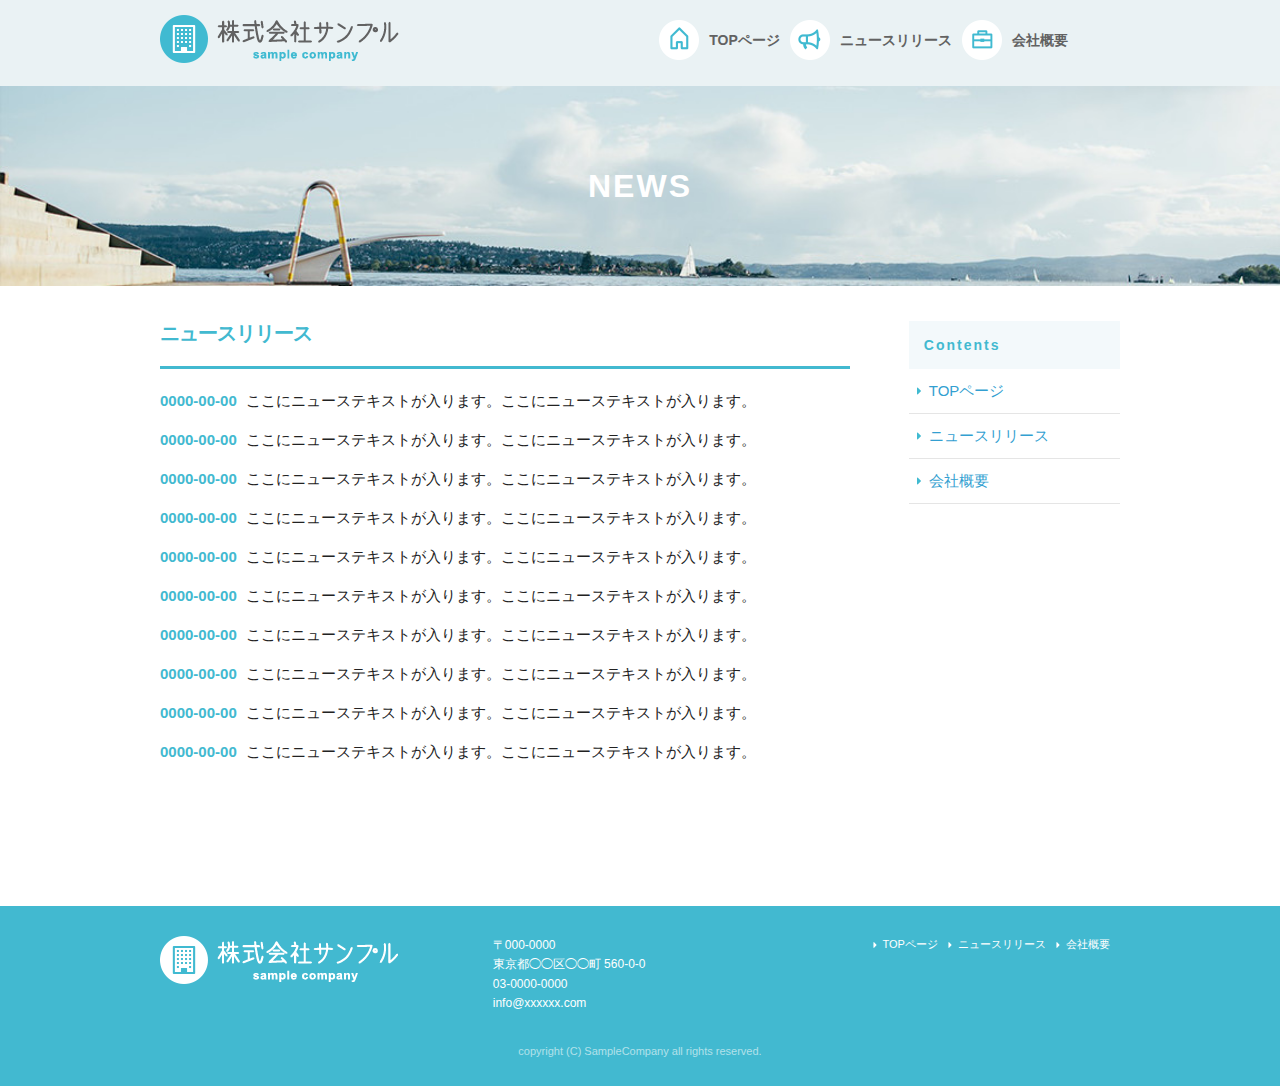
==== news.html @ 8c5c2be6 "corporate-site kadai commit" ====
<!DOCTYPE html>
<html lang="ja">
<head>
  <!-- Basic Page Needs
  –––––––––––––––––––––––––––––––––––––––––––––––––– -->
  <meta charset="utf-8">
  <title>ニュース｜株式会社サンプル</title>
  <meta name="description" content="">
  <meta name="author" content="">

  <!-- Mobile Specific Metas
  –––––––––––––––––––––––––––––––––––––––––––––––––– -->
  <meta name="viewport" content="width=device-width, initial-scale=1">

  <!-- CSS
  –––––––––––––––––––––––––––––––––––––––––––––––––– -->
  <link rel="stylesheet" href="css/normalize.css">
  <link rel="stylesheet" href="css/skeleton.css">
  <link rel="stylesheet" href="css/sample.css">

  <!-- Favicon
  –––––––––––––––––––––––––––––––––––––––––––––––––– -->
  <link rel="icon" type="image/png" href="images/favicon.png">

</head>
<body>
  <div id="fb-root"></div>
  <script>(function(d, s, id) {
    var js, fjs = d.getElementsByTagName(s)[0];
    if (d.getElementById(id)) return;
    js = d.createElement(s); js.id = id;
    js.src = 'https://connect.facebook.net/ja_JP/sdk.js#xfbml=1&version=v3.1';
    fjs.parentNode.insertBefore(js, fjs);
  }(document, 'script', 'facebook-jssdk'));</script>
  <!-- Facebook -->

  <header>
    <div id="header_in" class="container">
      <div class="row">
        <div class="six columns logo">
          <h1><a href="index.html"><img class="u-max-full-width" src="images/top/logo.png" alt="株式会社サンプル" srcset="images/top/logo@2x.png 2x" /></a></h1>
        </div>
        <div class="six columns navi">
          <div class="sp_navi">
            <img id="sp_navi_btn" class="u-max-full-width" src="images/top/sp_navi.png" alt="sp_navi" srcset="images/top/sp_navi@2x.png 2x" />
            <ul class="sp_navi_li">
              <li><a href="index.html">TOPページ</a></li>
              <li><a href="news.html">ニュースリリース</a></li>
              <li><a href="company.html">会社概要</a></li>
            </ul>
          </div>
          <!-- sp_navi -->

          <div class="pc_navi">

            <ul class="pc_navi_li">
              <li class="navi_toppage"><a href="index.html">TOPページ</a></li>
              <li class="navi_news"><a href="news.html">ニュースリリース</a></li>
              <li class="navi_company"><a href="company.html">会社概要</a></li>
            </ul>

          </div>
          <!-- pc_navi -->
        </div>
      </div>
    </div>
  </header>
  <div id="sub_cover_area">
    <div class="container">
      <div class="twelve columns">
        <h2>News</h2>
      </div>
    </div>
  </div>
  <!-- #sub_cover -->
  
  <div id="content">
    <div class="container">
      
      <div class="row">
        
        <div id="main" class="nine columns">
          <h2>ニュースリリース</h2>
          
          <ul class="news_lists">
            <li><span>0000-00-00</span> ここにニューステキストが入ります。ここにニューステキストが入ります。</li>
            <li><span>0000-00-00</span> ここにニューステキストが入ります。ここにニューステキストが入ります。</li>
            <li><span>0000-00-00</span> ここにニューステキストが入ります。ここにニューステキストが入ります。</li>
            <li><span>0000-00-00</span> ここにニューステキストが入ります。ここにニューステキストが入ります。</li>
            <li><span>0000-00-00</span> ここにニューステキストが入ります。ここにニューステキストが入ります。</li>
            <li><span>0000-00-00</span> ここにニューステキストが入ります。ここにニューステキストが入ります。</li>
            <li><span>0000-00-00</span> ここにニューステキストが入ります。ここにニューステキストが入ります。</li>
            <li><span>0000-00-00</span> ここにニューステキストが入ります。ここにニューステキストが入ります。</li>
            <li><span>0000-00-00</span> ここにニューステキストが入ります。ここにニューステキストが入ります。</li>
            <li><span>0000-00-00</span> ここにニューステキストが入ります。ここにニューステキストが入ります。</li>
          </ul>
        </div>
        
        <div id="sidebar" class="three columns">
          <div class="pc_sidebar_menus">
            <h3>Contents</h3>
            <ul>
              <li><a href="index.html">TOPページ</a></li>
              <li><a href="news.html">ニュースリリース</a></li>
              <li><a href="company.html">会社概要</a></li>
            </ul>
          </div>
          <div class="fb-page" data-href="https://www.facebook.com/facebook" data-tabs="timeline" data-width="280" data-height="300" 
          data-small-header="false" data-adapt-container-width="true" data-hide-cover="false" data-show-facepile="false">
            
            <iframe src="https://www.facebook.com/plugins/page.php?href=https%3A%2F%2Fwww.facebook.com%2Ffacebook&tabs=timeline&width=280&height=300&small_header=false&adapt_container_width=true&hide_cover=false&show_facepile=false&appId" 
             width="280" height="300" style="border:none;overflow:hidden" scrolling="no" frameborder="0" 
             allowTransparency="true" allow="encrypted-media">
              
            </iframe>
          </div>
        </div>
        
      </div>
    </div>
  </div>
  
  <footer>
    <div class="container">
      <div class="row">
        <div class="four columns sp">
          <img class="u-max-full-width" src="images/top/footer_logo.png" alt="株式会社サンプル" srcset="images/top/footer_logo@2x.png 2x" />
        </div>
        <!-- columns -->
        <div class="four columns foot_address sp">
          〒000-0000<br />
          東京都◯◯区◯◯町 560-0-0<br />
          03-0000-0000<br />
          info@xxxxxx.com
        </div>
        <!-- columns -->
        <div class="four columns">
          <ul class="foot_navi">
            <li><a href="">TOPページ</a></li>
            <li><a href="">ニュースリリース</a></li>
            <li><a href="">会社概要</a></li>
          </ul>
        </div>
        <!-- columns -->
      </div>
      <!-- row -->

      <div class="row">
        <div class="twelve columns sp">
          <p class="copy">copyright (C) SampleCompany all rights reserved.</p>
        </div>
        <!-- columns -->
      </div>
      <!-- row -->
    </div>
  </footer>
  <!-- //footer -->
  
  <script type="text/javascript" src="//ajax.googleapis.com/ajax/libs/jquery/1.10.2/jquery.min.js"></script>
  
  <script>
    $(function(){
      $(document).ready(function(){

        $("#sp_navi_btn").click(function () {
          $(this).next().slideToggle();
        });

      });
    });
  </script>
</body>
</html>
---- css/skeleton.css ----
/*
* Skeleton V2.0.4
* Copyright 2014, Dave Gamache
* www.getskeleton.com
* Free to use under the MIT license.
* http://www.opensource.org/licenses/mit-license.php
* 12/29/2014
*/


/* Table of contents
––––––––––––––––––––––––––––––––––––––––––––––––––
- Grid
- Base Styles
- Typography
- Links
- Buttons
- Forms
- Lists
- Code
- Tables
- Spacing
- Utilities
- Clearing
- Media Queries
*/


/* Grid
–––––––––––––––––––––––––––––––––––––––––––––––––– */
.container {
  position: relative;
  width: 100%;
  max-width: 960px;
  margin: 0 auto;
  padding: 0 20px;
  box-sizing: border-box; }
.column,
.columns {
  width: 100%;
  float: left;
  box-sizing: border-box; }

/* For devices larger than 400px */
@media (min-width: 400px) {
  .container {
    width: 85%;
    padding: 0; }
}

/* For devices larger than 550px */
@media (min-width: 550px) {
  .container {
    width: 80%; }
  .column,
  .columns {
    margin-left: 4%; }
  .column:first-child,
  .columns:first-child {
    margin-left: 0; }

  .one.column,
  .one.columns                    { width: 4.66666666667%; }
  .two.columns                    { width: 13.3333333333%; }
  .three.columns                  { width: 22%;            }
  .four.columns                   { width: 30.6666666667%; }
  .five.columns                   { width: 39.3333333333%; }
  .six.columns                    { width: 48%;            }
  .seven.columns                  { width: 56.6666666667%; }
  .eight.columns                  { width: 65.3333333333%; }
  .nine.columns                   { width: 74.0%;          }
  .ten.columns                    { width: 82.6666666667%; }
  .eleven.columns                 { width: 91.3333333333%; }
  .twelve.columns                 { width: 100%; margin-left: 0; }

  .one-third.column               { width: 30.6666666667%; }
  .two-thirds.column              { width: 65.3333333333%; }

  .one-half.column                { width: 48%; }

  /* Offsets */
  .offset-by-one.column,
  .offset-by-one.columns          { margin-left: 8.66666666667%; }
  .offset-by-two.column,
  .offset-by-two.columns          { margin-left: 17.3333333333%; }
  .offset-by-three.column,
  .offset-by-three.columns        { margin-left: 26%;            }
  .offset-by-four.column,
  .offset-by-four.columns         { margin-left: 34.6666666667%; }
  .offset-by-five.column,
  .offset-by-five.columns         { margin-left: 43.3333333333%; }
  .offset-by-six.column,
  .offset-by-six.columns          { margin-left: 52%;            }
  .offset-by-seven.column,
  .offset-by-seven.columns        { margin-left: 60.6666666667%; }
  .offset-by-eight.column,
  .offset-by-eight.columns        { margin-left: 69.3333333333%; }
  .offset-by-nine.column,
  .offset-by-nine.columns         { margin-left: 78.0%;          }
  .offset-by-ten.column,
  .offset-by-ten.columns          { margin-left: 86.6666666667%; }
  .offset-by-eleven.column,
  .offset-by-eleven.columns       { margin-left: 95.3333333333%; }

  .offset-by-one-third.column,
  .offset-by-one-third.columns    { margin-left: 34.6666666667%; }
  .offset-by-two-thirds.column,
  .offset-by-two-thirds.columns   { margin-left: 69.3333333333%; }

  .offset-by-one-half.column,
  .offset-by-one-half.columns     { margin-left: 52%; }

}


/* Base Styles
–––––––––––––––––––––––––––––––––––––––––––––––––– */
/* NOTE
html is set to 62.5% so that all the REM measurements throughout Skeleton
are based on 10px sizing. So basically 1.5rem = 15px :) */
html {
  font-size: 62.5%; }
body {
  font-size: 1.5em; /* currently ems cause chrome bug misinterpreting rems on body element */
  line-height: 1.6;
  font-weight: 400;
  font-family: "Raleway", "HelveticaNeue", "Helvetica Neue", Helvetica, Arial, sans-serif;
  color: #222; }


/* Typography
–––––––––––––––––––––––––––––––––––––––––––––––––– */
h1, h2, h3, h4, h5, h6 {
  margin-top: 0;
  margin-bottom: 2rem;
  font-weight: 300; }
h1 { font-size: 4.0rem; line-height: 1.2;  letter-spacing: -.1rem;}
h2 { font-size: 3.6rem; line-height: 1.25; letter-spacing: -.1rem; }
h3 { font-size: 3.0rem; line-height: 1.3;  letter-spacing: -.1rem; }
h4 { font-size: 2.4rem; line-height: 1.35; letter-spacing: -.08rem; }
h5 { font-size: 1.8rem; line-height: 1.5;  letter-spacing: -.05rem; }
h6 { font-size: 1.5rem; line-height: 1.6;  letter-spacing: 0; }

/* Larger than phablet */
@media (min-width: 550px) {
  h1 { font-size: 5.0rem; }
  h2 { font-size: 4.2rem; }
  h3 { font-size: 3.6rem; }
  h4 { font-size: 3.0rem; }
  h5 { font-size: 2.4rem; }
  h6 { font-size: 1.5rem; }
}

p {
  margin-top: 0; }


/* Links
–––––––––––––––––––––––––––––––––––––––––––––––––– */
a {
  color: #1EAEDB; }
a:hover {
  color: #0FA0CE; }


/* Buttons
–––––––––––––––––––––––––––––––––––––––––––––––––– */
.button,
button,
input[type="submit"],
input[type="reset"],
input[type="button"] {
  display: inline-block;
  height: 38px;
  padding: 0 30px;
  color: #555;
  text-align: center;
  font-size: 11px;
  font-weight: 600;
  line-height: 38px;
  letter-spacing: .1rem;
  text-transform: uppercase;
  text-decoration: none;
  white-space: nowrap;
  background-color: transparent;
  border-radius: 4px;
  border: 1px solid #bbb;
  cursor: pointer;
  box-sizing: border-box; }
.button:hover,
button:hover,
input[type="submit"]:hover,
input[type="reset"]:hover,
input[type="button"]:hover,
.button:focus,
button:focus,
input[type="submit"]:focus,
input[type="reset"]:focus,
input[type="button"]:focus {
  color: #333;
  border-color: #888;
  outline: 0; }
.button.button-primary,
button.button-primary,
input[type="submit"].button-primary,
input[type="reset"].button-primary,
input[type="button"].button-primary {
  color: #FFF;
  background-color: #33C3F0;
  border-color: #33C3F0; }
.button.button-primary:hover,
button.button-primary:hover,
input[type="submit"].button-primary:hover,
input[type="reset"].button-primary:hover,
input[type="button"].button-primary:hover,
.button.button-primary:focus,
button.button-primary:focus,
input[type="submit"].button-primary:focus,
input[type="reset"].button-primary:focus,
input[type="button"].button-primary:focus {
  color: #FFF;
  background-color: #1EAEDB;
  border-color: #1EAEDB; }


/* Forms
–––––––––––––––––––––––––––––––––––––––––––––––––– */
input[type="email"],
input[type="number"],
input[type="search"],
input[type="text"],
input[type="tel"],
input[type="url"],
input[type="password"],
textarea,
select {
  height: 38px;
  padding: 6px 10px; /* The 6px vertically centers text on FF, ignored by Webkit */
  background-color: #fff;
  border: 1px solid #D1D1D1;
  border-radius: 4px;
  box-shadow: none;
  box-sizing: border-box; }
/* Removes awkward default styles on some inputs for iOS */
input[type="email"],
input[type="number"],
input[type="search"],
input[type="text"],
input[type="tel"],
input[type="url"],
input[type="password"],
textarea {
  -webkit-appearance: none;
     -moz-appearance: none;
          appearance: none; }
textarea {
  min-height: 65px;
  padding-top: 6px;
  padding-bottom: 6px; }
input[type="email"]:focus,
input[type="number"]:focus,
input[type="search"]:focus,
input[type="text"]:focus,
input[type="tel"]:focus,
input[type="url"]:focus,
input[type="password"]:focus,
textarea:focus,
select:focus {
  border: 1px solid #33C3F0;
  outline: 0; }
label,
legend {
  display: block;
  margin-bottom: .5rem;
  font-weight: 600; }
fieldset {
  padding: 0;
  border-width: 0; }
input[type="checkbox"],
input[type="radio"] {
  display: inline; }
label > .label-body {
  display: inline-block;
  margin-left: .5rem;
  font-weight: normal; }


/* Lists
–––––––––––––––––––––––––––––––––––––––––––––––––– */
ul {
  list-style: circle inside; }
ol {
  list-style: decimal inside; }
ol, ul {
  padding-left: 0;
  margin-top: 0; }
ul ul,
ul ol,
ol ol,
ol ul {
  margin: 1.5rem 0 1.5rem 3rem;
  font-size: 90%; }
li {
  margin-bottom: 1rem; }


/* Code
–––––––––––––––––––––––––––––––––––––––––––––––––– */
code {
  padding: .2rem .5rem;
  margin: 0 .2rem;
  font-size: 90%;
  white-space: nowrap;
  background: #F1F1F1;
  border: 1px solid #E1E1E1;
  border-radius: 4px; }
pre > code {
  display: block;
  padding: 1rem 1.5rem;
  white-space: pre; }


/* Tables
–––––––––––––––––––––––––––––––––––––––––––––––––– */
th,
td {
  padding: 12px 15px;
  text-align: left;
  border-bottom: 1px solid #E1E1E1; }
th:first-child,
td:first-child {
  padding-left: 0; }
th:last-child,
td:last-child {
  padding-right: 0; }


/* Spacing
–––––––––––––––––––––––––––––––––––––––––––––––––– */
button,
.button {
  margin-bottom: 1rem; }
input,
textarea,
select,
fieldset {
  margin-bottom: 1.5rem; }
pre,
blockquote,
dl,
figure,
table,
p,
ul,
ol,
form {
  margin-bottom: 2.5rem; }


/* Utilities
–––––––––––––––––––––––––––––––––––––––––––––––––– */
.u-full-width {
  width: 100%;
  box-sizing: border-box; }
.u-max-full-width {
  max-width: 100%;
  box-sizing: border-box; }
.u-pull-right {
  float: right; }
.u-pull-left {
  float: left; }


/* Misc
–––––––––––––––––––––––––––––––––––––––––––––––––– */
hr {
  margin-top: 3rem;
  margin-bottom: 3.5rem;
  border-width: 0;
  border-top: 1px solid #E1E1E1; }


/* Clearing
–––––––––––––––––––––––––––––––––––––––––––––––––– */

/* Self Clearing Goodness */
.container:after,
.row:after,
.u-cf {
  content: "";
  display: table;
  clear: both; }


/* Media Queries
–––––––––––––––––––––––––––––––––––––––––––––––––– */
/*
Note: The best way to structure the use of media queries is to create the queries
near the relevant code. For example, if you wanted to change the styles for buttons
on small devices, paste the mobile query code up in the buttons section and style it
there.
*/


/* Larger than mobile */
@media (min-width: 400px) {}

/* Larger than phablet (also point when grid becomes active) */
@media (min-width: 550px) {}

/* Larger than tablet */
@media (min-width: 750px) {}

/* Larger than desktop */
@media (min-width: 1000px) {}

/* Larger than Desktop HD */
@media (min-width: 1200px) {}
---- css/sample.css ----
html {
  font-size: 62.5%; }

header {
  background: #eaf2f4; }
  header #header_in {
    padding-top: 10px;
    padding-bottom: 4px; }
  @media (max-width: 550px) {
    header .logo {
      width: 190px; }
    header .navi {
      width: 40px;
      float: right; } }
  header .sp_navi_li {
    width: 180px;
    position: absolute;
    top: 50px;
    right: 2%;
    z-index: 100;
    border: 1px solid #eee;
    background: white;
    margin: 0;
    padding: 0;
    display: none; }
    header .sp_navi_li li {
      list-style: none;
      margin: 0;
      padding: 0; }
      header .sp_navi_li li a {
        display: block;
        padding: 10px 8px;
        border-bottom: 1px solid #eee;
        font-size: 14px;
        text-decoration: none; }
  @media (min-width: 551px) {
    header .sp_navi {
      display: none; }
    header #header_in {
      padding: 15px 0 10px 0; }
    header .pc_navi_li {
      margin: 0;
      padding: 0; }
      header .pc_navi_li li {
        list-style: none;
        margin: 5px 0 0 0;
        padding: 0; }
        header .pc_navi_li li a {
          color: #626262;
          text-decoration: none;
          font-weight: bold;
          font-size: 14px;
          font-size: 1.4rem;
          float: left;
          padding-right: 10px; }
        header .pc_navi_li li a:hover {
          color: #42b9d0; }
      header .pc_navi_li li.navi_toppage a {
        background-repeat: no-repeat;
        display: inline-block;
        line-height: 40px;
        padding-left: 50px;
        background-image: url("../images/top/navi_top.png");
        background-size: 40px 40px; } }
    @media screen and (min-width: 551px) and (-webkit-min-device-pixel-ratio: 2), (min-width: 551px) and (min-resolution: 2dppx) {
      header .pc_navi_li li.navi_toppage a {
        background-image: url("../images/top/navi_top@2x.png"); } }
  @media (min-width: 551px) {
      header .pc_navi_li li.navi_news a {
        background-repeat: no-repeat;
        display: inline-block;
        line-height: 40px;
        padding-left: 50px;
        background-image: url("../images/top/navi_news.png");
        background-size: 40px 40px; } }
    @media screen and (min-width: 551px) and (-webkit-min-device-pixel-ratio: 2), (min-width: 551px) and (min-resolution: 2dppx) {
      header .pc_navi_li li.navi_news a {
        background-image: url("../images/top/navi_news@2x.png"); } }
  @media (min-width: 551px) {
      header .pc_navi_li li.navi_company a {
        background-repeat: no-repeat;
        display: inline-block;
        line-height: 40px;
        padding-left: 50px;
        background-image: url("../images/top/navi_company.png");
        background-size: 40px 40px; } }
    @media screen and (min-width: 551px) and (-webkit-min-device-pixel-ratio: 2), (min-width: 551px) and (min-resolution: 2dppx) {
      header .pc_navi_li li.navi_company a {
        background-image: url("../images/top/navi_company@2x.png"); } }

  @media (max-width: 550px) {
    header .pc_navi {
      display: none; } }

#cover_area {
  text-align: center;
  padding: 80px 0;
  background-image: url("../images/top/cover.jpg");
  background-size: cover; }
  @media screen and (-webkit-min-device-pixel-ratio: 2), (min-resolution: 2dppx) {
    #cover_area {
      background-image: url("../images/top/cover@2x.jpg"); } }
  @media (min-width: 551px) {
    #cover_area {
      text-align: left;
      height: 420px;
      padding: 0; }
      #cover_area img {
        margin-top: 180px;
        margin-left: 70px; } }

#service_area {
  padding-top: 20px; }
  @media (min-width: 551px) {
    #service_area {
      padding-top: 30px; } }
  #service_area .columns {
    color: #626262; }
    #service_area .columns .service_title {
      font-size: 18px;
      font-size: 1.8rem;
      font-weight: bold;
      margin-top: 8px; }
    #service_area .columns p {
      font-size: 15px;
      font-size: 1.5rem;
      margin-top: 10px; }
    @media (min-width: 551px) {
      #service_area .columns .service_title {
        font-size: 16px;
        font-size: 1.6rem; }
      #service_area .columns p {
        font-size: 13px;
        font-size: 1.3rem; } }

#news_area {
  background-color: #eaf2f4; }
  @media (min-width: 551px) {
    #news_area .container {
      padding: 0px 10% 50px 10%; } }
  #news_area .news_title {
    text-align: center;
    font-size: 26px;
    font-size: 2.6rem;
    color: #42b9d0;
    padding: 15px 0 10px 0;
    font-weight: bold;
    letter-spacing: 0.2rem; }
  #news_area .news_lists li {
    list-style: none;
    font-size: 15px;
    font-size: 1.5rem; }
    #news_area .news_lists li span {
      color: #42b9d0;
      font-weight: bold;
      display: block;
      margin-bottom: 3px; }
  @media (min-width: 551px) {
    #news_area .news_title {
      font-size: 22px;
      font-size: 2.2rem;
      padding: 50px 0 41px 0; }
    #news_area .news_lists li {
      font-size: 14px;
      font-size: 1.4rem;
      margin-bottom: 20px; }
      #news_area .news_lists li span {
        display: inline;
        margin-bottom: 0px; } }

footer {
  background-color: #42b9d0;
  color: #fff;
  padding-top: 20px; }
  @media (max-width: 550px) {
    footer .container {
      margin: 0;
      padding: 0; }
    footer .sp {
      padding: 0 6%;
      margin: 0 auto; }
    footer .foot_navi {
      margin-top: 20px; }
      footer .foot_navi li {
        list-style: none;
        margin-bottom: 1px; }
        footer .foot_navi li a {
          color: #42b9d0;
          background-color: #eaf2f4;
          display: block;
          text-align: center;
          font-weight: bold;
          text-decoration: none;
          font-size: 16px;
          font-size: 1.6rem;
          padding: 16px 0; } }
  footer .foot_address {
    font-size: 16px;
    font-size: 1.6rem;
    padding-top: 10px; }
  footer .copy {
    text-align: center;
    font-size: 11px;
    font-size: 1.1rem;
    color: #b2e1ea; }
  @media (min-width: 551px) {
    footer {
      padding-top: 30px; }
      footer .foot_address {
        padding: 0px;
        font-size: 12px;
        font-size: 1.2rem; }
      footer .foot_navi {
        float: right; }
        footer .foot_navi li {
          list-style: none;
          background-repeat: no-repeat;
          background-position: left center;
          display: inline-block;
          float: left;
          margin-right: 10px;
          font-size: 11px;
          font-size: 1.1rem;
          background-image: url("../images/top/foot_arroehead.png");
          background-size: 4px 6px; } }
      @media screen and (min-width: 551px) and (-webkit-min-device-pixel-ratio: 2), (min-width: 551px) and (min-resolution: 2dppx) {
        footer .foot_navi li {
          background-image: url("../images/top/foot_arroehead@2x.png"); } }
  @media (min-width: 551px) {
        footer .foot_navi a {
          color: white;
          padding-left: 10px;
          text-decoration: none; }
        footer .foot_navi a:hover {
          color: #eaf2f4; }
      footer .copy {
        margin-top: 30px; } }

h1 {
  margin: 0;
  padding: 0; }

#sub_cover_area {
  text-align: center;
  padding: 40px 0;
  background-image: url("../images/news/sub_cover.jpg");
  background-size: cover; }
  @media screen and (-webkit-min-device-pixel-ratio: 2), (min-resolution: 2dppx) {
    #sub_cover_area {
      background-image: url("../images/news/sub_cover@2x.jpg"); } }
  #sub_cover_area h2 {
    color: white;
    font-size: 16px;
    font-size: 1.6rem;
    font-weight: bold;
    letter-spacing: 0.2rem;
    margin: 0;
    padding: 0;
    text-transform: uppercase; }
  @media (min-width: 551px) {
    #sub_cover_area {
      padding: 80px 0; }
      #sub_cover_area h2 {
        font-size: 32px;
        font-size: 3.2rem; } }

#content {
  padding: 20px 0; }
  #content #main h2 {
    font-size: 15px;
    font-size: 1.5rem;
    font-weight: bold;
    color: #42b9d0;
    border-bottom: 3px solid #42b9d0;
    padding-bottom: 15px; }
  #content #main .news_lists {
    list-style: none; }
    #content #main .news_lists li span {
      display: block;
      color: #42b9d0;
      font-weight: bold;
      margin-bottom: 3px; }
  @media (max-width: 550px) {
    #content #sidebar .pc_sidebar_menus {
      display: none; } }

@media (min-width: 551px) {
  #content {
    padding-top: 35px;
    padding-bottom: 70px; }
    #content #main {
      padding-right: 20px; }
      #content #main h2 {
        font-size: 20px;
        font-size: 2rem;
        padding-bottom: 20px; }
      #content #main .news_lists li {
        padding-bottom: 5px; }
        #content #main .news_lists li span {
          display: inline-block;
          padding-right: 5px;
          margin-bottom: 0; }
    #content #sidebar .pc_sidebar_menus {
      display: block; }
      #content #sidebar .pc_sidebar_menus h3 {
        color: #42b9d0;
        font-size: 14px;
        font-size: 1.4rem;
        font-weight: bold;
        letter-spacing: 0.2rem;
        background-color: #f3f9fb;
        padding: 15px;
        margin-bottom: 0; }
      #content #sidebar .pc_sidebar_menus li {
        list-style: none;
        display: block;
        padding: 10px 10px 10px 20px;
        border-bottom: 1px solid #e5e5e5;
        margin-bottom: 0;
        background-repeat: no-repeat;
        background-position: 8px center;
        background-image: url("../images/news/side_arrow.png"); } }
      @media screen and (min-width: 551px) and (-webkit-min-device-pixel-ratio: 2), (min-width: 551px) and (min-resolution: 2dppx) {
        #content #sidebar .pc_sidebar_menus li {
          background-image: url("../images/news/side_arrow@2x.png"); } }
@media (min-width: 551px) {
        #content #sidebar .pc_sidebar_menus li a {
          text-decoration: none;
          color: #339fd1; } }
#content #main .company_title {
  margin-bottom: 0; }
#content #main table {
  color: #626262;
  font-size: 14px;
  font-size: 1.4rem; }
  #content #main table th {
    padding: 20px 20px 20px 0; }
  #content #main table td {
    padding: 20px 0; }

/*# sourceMappingURL=sample.css.map */
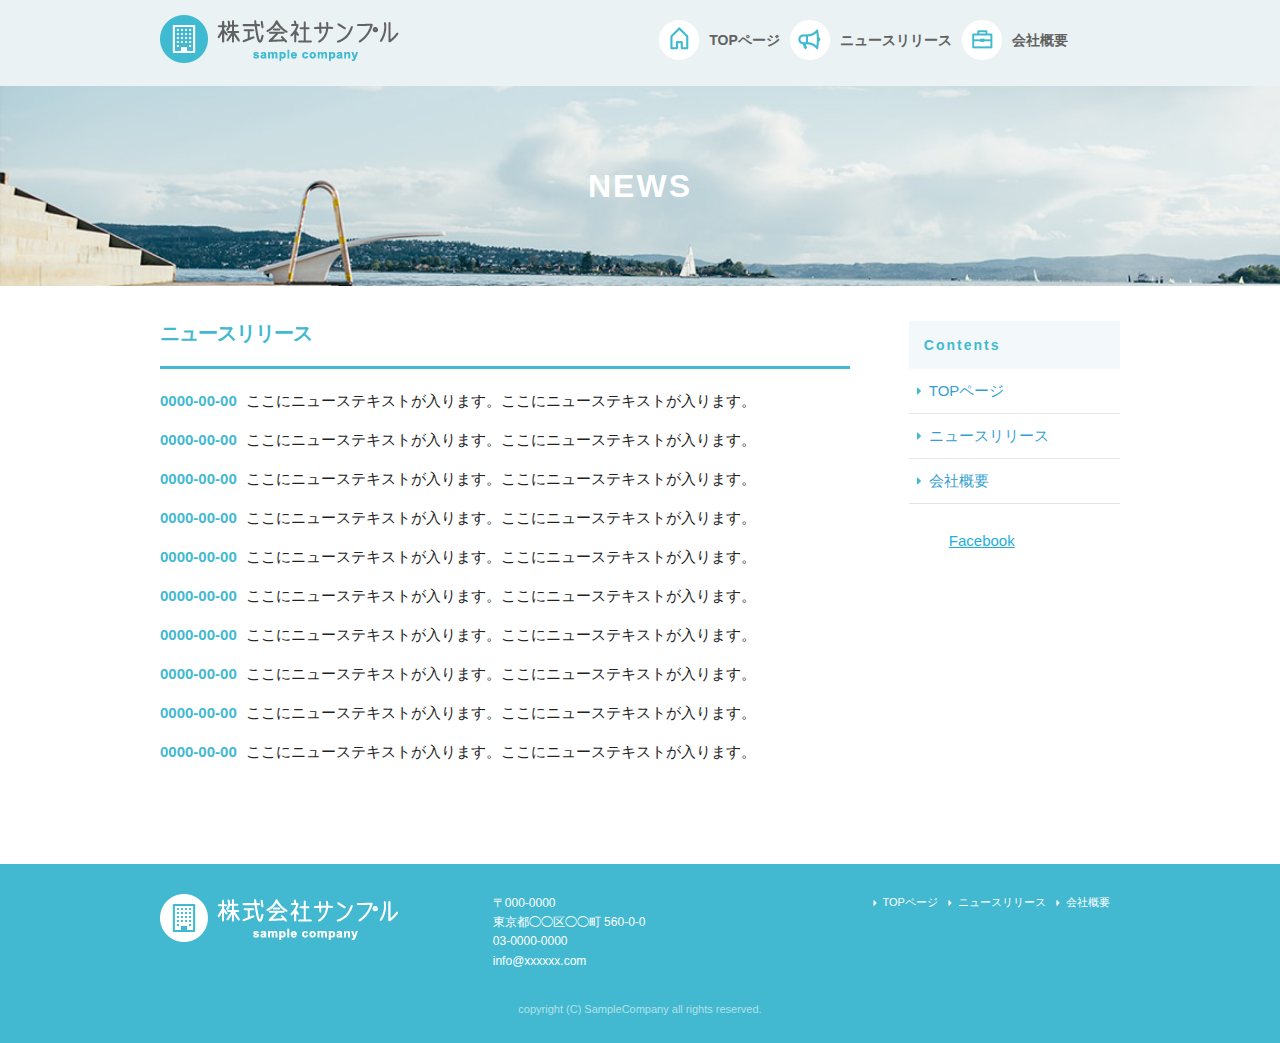
==== commit 7761966c: "corporate-site kadai correction commit" ====
--- a/news.html
+++ b/news.html
@@ -4,7 +4,7 @@
   <!-- Basic Page Needs
   –––––––––––––––––––––––––––––––––––––––––––––––––– -->
   <meta charset="utf-8">
-  <title>ニュース｜株式会社サンプル</title>
+  <title>NEWS｜株式会社サンプル</title>
   <meta name="description" content="">
   <meta name="author" content="">
 
@@ -106,13 +106,10 @@
             </ul>
           </div>
           <div class="fb-page" data-href="https://www.facebook.com/facebook" data-tabs="timeline" data-width="280" data-height="300" 
-          data-small-header="false" data-adapt-container-width="true" data-hide-cover="false" data-show-facepile="false">
-            
-            <iframe src="https://www.facebook.com/plugins/page.php?href=https%3A%2F%2Fwww.facebook.com%2Ffacebook&tabs=timeline&width=280&height=300&small_header=false&adapt_container_width=true&hide_cover=false&show_facepile=false&appId" 
-             width="280" height="300" style="border:none;overflow:hidden" scrolling="no" frameborder="0" 
-             allowTransparency="true" allow="encrypted-media">
-              
-            </iframe>
+           data-small-header="false" data-adapt-container-width="true" data-hide-cover="false" data-show-facepile="false">
+            <blockquote cite="https://www.facebook.com/facebook" class="fb-xfbml-parse-ignore">
+              <a href="https://www.facebook.com/facebook">Facebook</a>
+            </blockquote>
           </div>
         </div>
         
